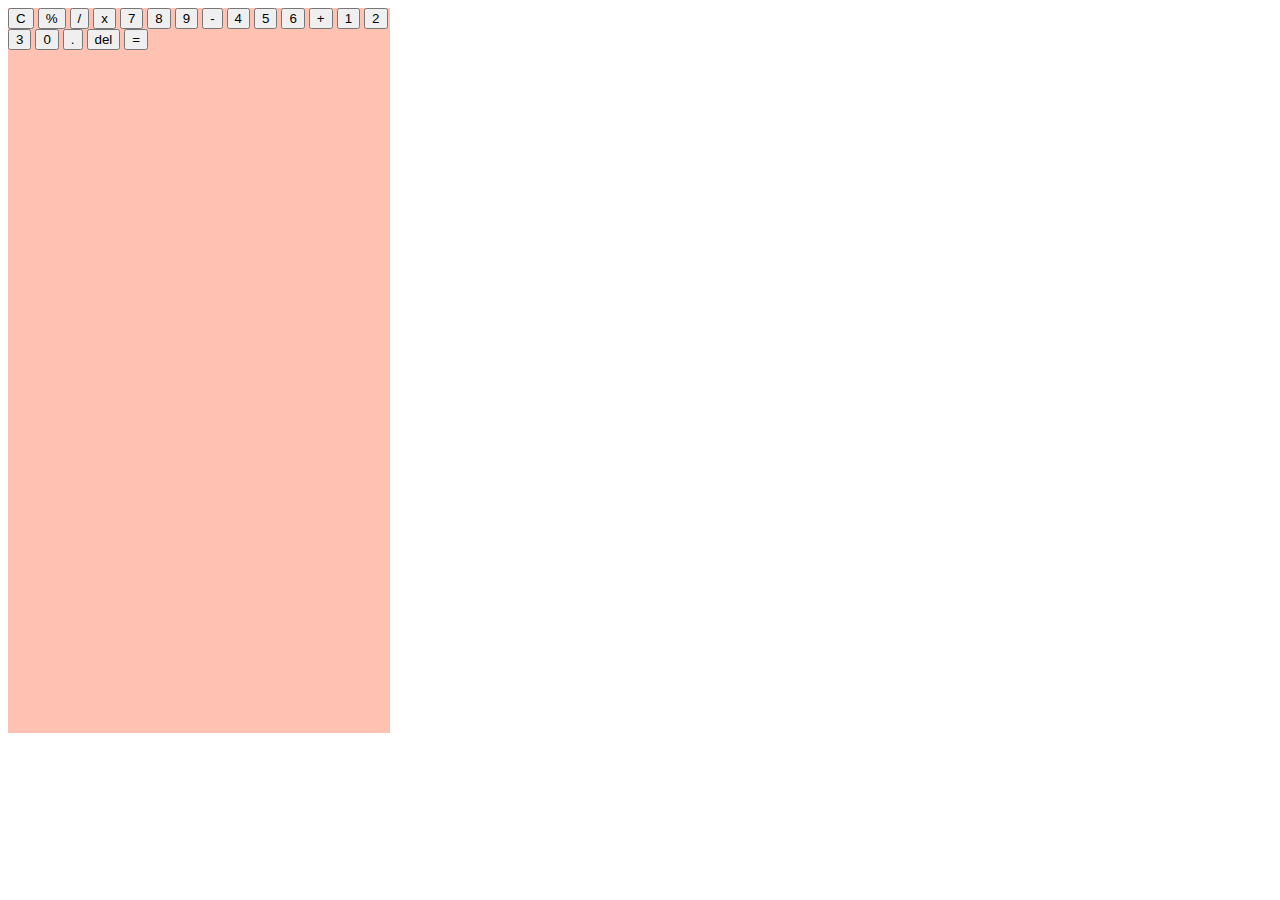
==== main.html @ 4de32b95 "init" ====
<!DOCTYPE html>
<html lang="en">
<head>
    <meta charset="UTF-8">
    <meta http-equiv="X-UA-Compatible" content="IE=edge">
    <meta name="viewport" content="width=device-width, initial-scale=1.0">
    <link rel="stylesheet" href="main.css">
    <title>Document</title>
</head>
<body>
    <div class="main">
        <button class="button">С</button>
        <button class="button">%</button>
        <button class="button">/</button>
        <button class="button">x</button>
        <button class="button">7</button>
        <button class="button">8</button>
        <button class="button">9</button>
        <button class="button">-</button>
        <button class="button">4</button>
        <button class="button">5</button>
        <button class="button">6</button>
        <button class="button">+</button>
        <button class="button">1</button>
        <button class="button">2</button>
        <button class="button">3</button>
        <button class="button">0</button>
        <button class="button">.</button>
        <button class="button">del</button>
        <button class="button">=</button>

    </div>
    
    <script src="index.js"></script>
</body>
</html>
---- main.css ----
.main {
    background-color: #FFC2B2;
    height: 725px;
    width: 382px;
};

.bottom {
    background-color: red;
    height: 500px;
    width: 382px;
    margin-bottom: 10px;
}
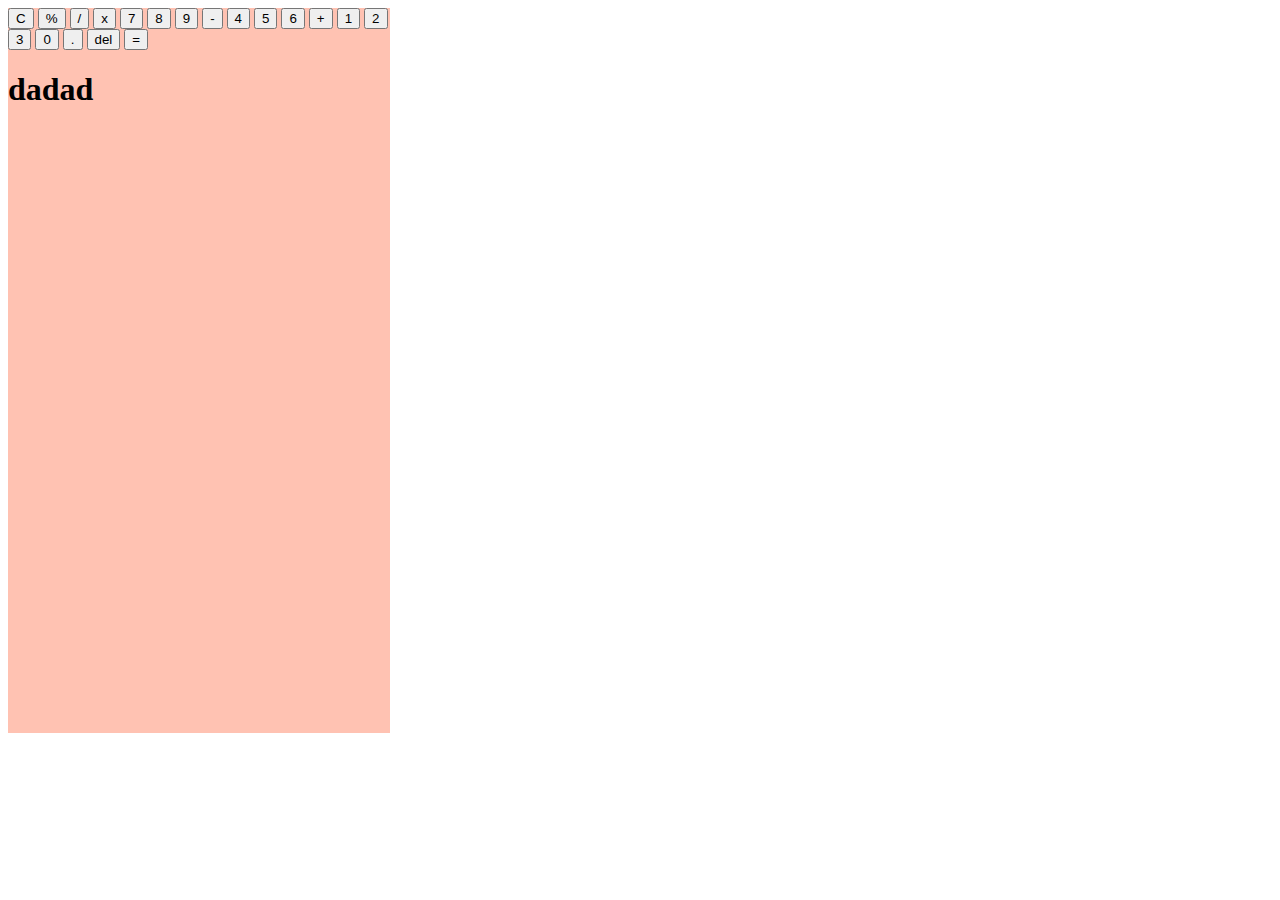
==== commit 0540f12e: "added h1 to main.html" ====
--- a/main.html
+++ b/main.html
@@ -28,6 +28,7 @@
         <button class="button">.</button>
         <button class="button">del</button>
         <button class="button">=</button>
+        <h1>dadad</h1>
 
     </div>
     
--- a/main.css
+++ b/main.css
@@ -9,4 +9,5 @@
     height: 500px;
     width: 382px;
     margin-bottom: 10px;
+    /* dadadsd */
 }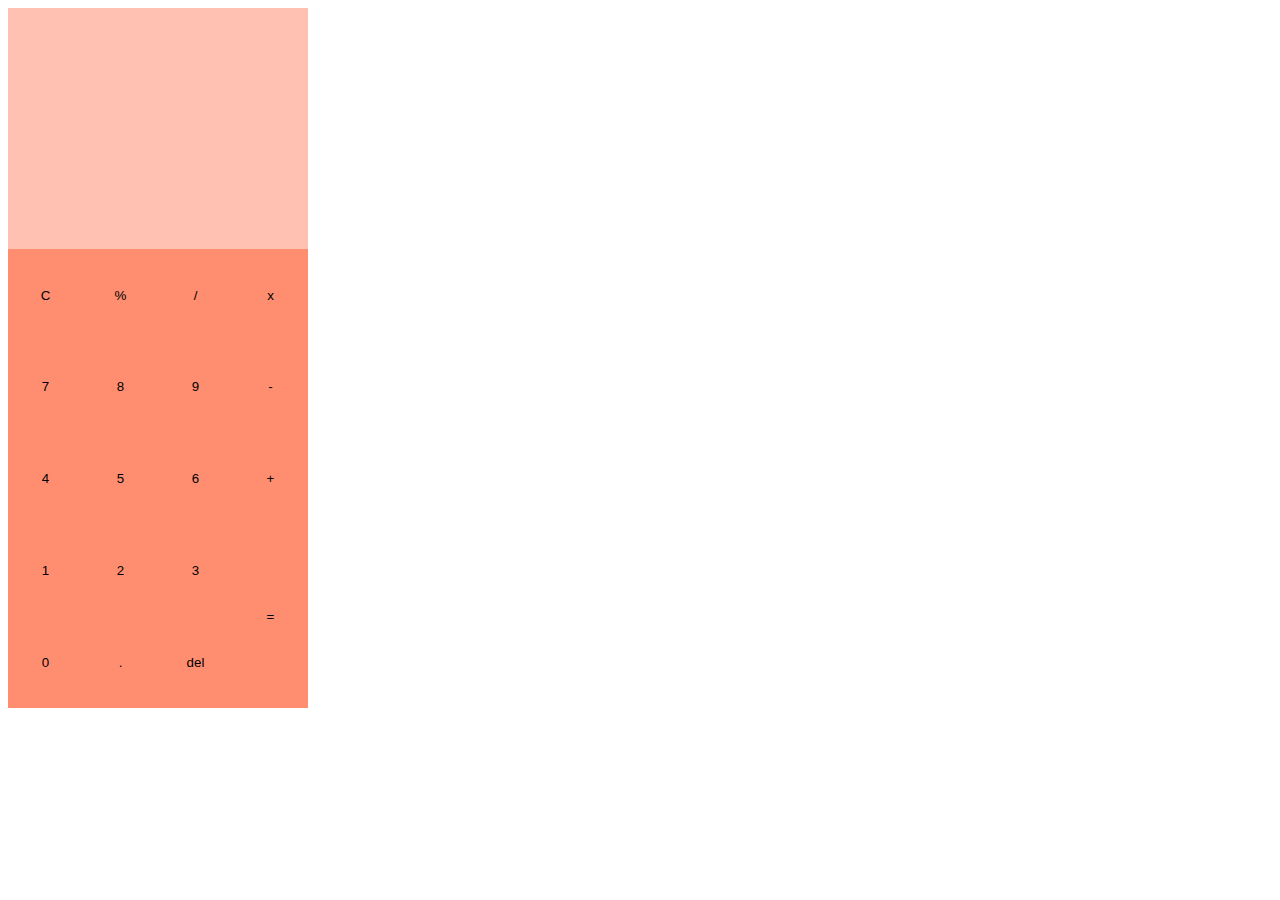
==== commit 5ffab32e: "added cock" ====
--- a/main.html
+++ b/main.html
@@ -8,30 +8,39 @@
     <title>Document</title>
 </head>
 <body>
-    <div class="main">
-        <button class="button">С</button>
-        <button class="button">%</button>
-        <button class="button">/</button>
-        <button class="button">x</button>
-        <button class="button">7</button>
-        <button class="button">8</button>
-        <button class="button">9</button>
-        <button class="button">-</button>
-        <button class="button">4</button>
-        <button class="button">5</button>
-        <button class="button">6</button>
-        <button class="button">+</button>
-        <button class="button">1</button>
-        <button class="button">2</button>
-        <button class="button">3</button>
-        <button class="button">0</button>
-        <button class="button">.</button>
-        <button class="button">del</button>
-        <button class="button">=</button>
-        <h1>dadad</h1>
+    <div class="head">
+        <p id="pe"></p>
+    </div>
+    <div class="buttoms">
+        <div class="colonna">
+            <button class="btn" onclick="insert('C')">C</button>
+            <button class="btn" onclick="insert('7')">7</button>
+            <button class="btn" onclick="insert('4')">4</button>
+            <button class="btn" onclick="insert('1')">1</button>
+            <button class="btn" onclick="insert('0')">0</button>
+        </div>
+        <div class="colonna">
+            <button class="btn" onclick="insert('%')">%</button>
+            <button class="btn" onclick="insert('8')">8</button>
+            <button class="btn" onclick="insert('5')">5</button>
+            <button class="btn" onclick="insert('2')">2</button>
+            <button class="btn" onclick="insert('.')">.</button>
+        </div>
+        <div class="colonna">
+            <button class="btn" onclick="insert('/')">/</button>
+            <button class="btn" onclick="insert('9')">9</button>
+            <button class="btn" onclick="insert('6')">6</button>
+            <button class="btn" onclick="insert('3')">3</button>
+            <button class="btn" onclick="insert('del')">del</button>
+        </div>
+        <div class="colonna">
+            <button class="btn" onclick="insert('x')">x</button>
+            <button class="btn" onclick="insert('-')">-</button>
+            <button class="btn" onclick="insert('+')">+</button>
+            <button class="ravno" onclick="insert('=')">=</button>
+        </div>
+    </div>
 
-    </div>
-    
     <script src="index.js"></script>
 </body>
 </html>--- a/main.css
+++ b/main.css
@@ -1,13 +1,68 @@
-.main {
+body {
+    display: flex;
+    flex-direction: column;
+    width: 300px;
+    height: 700px;
+    color: #FF4819;
+}
+.head {
     background-color: #FFC2B2;
-    height: 725px;
-    width: 382px;
-};
+    width: 100%;
+    height: 250px;
+    justify-content: flex-end;
+    display: flex;
+}
+.buttoms {
+    display: flex;
+    background-color: #FF8E71;
+    width: 100%;
+    height: 475px;
+    justify-content: center;
+    align-items: center;
+}
 
-.bottom {
-    background-color: red;
-    height: 500px;
-    width: 382px;
-    margin-bottom: 10px;
-    /* dadadsd */
+
+.btn {
+    min-width: 100%;
+    background-color: #FF8E71 ;
+    height: 20%;
+    border: none;
+}
+
+
+.colonna:nth-last-child() .btn:nth-last-child() {
+    height: 50%;
+}
+
+.ravno {
+    min-width: 100%;
+    background-color: #FF8E71 ;
+    height: 40%;
+    border: none;
+}
+
+.colonna {
+    height: 100%;
+    display: flex;
+    flex-direction: column;
+    width: 25%;
+    justify-content: center;
+    align-items: center;
+}
+
+.btn:hover {
+    border: 1px solid black;
+}
+
+.ravno:hover {
+    border: 1px solid black;
+
+}
+
+.pe {
+    display: flex;
+    align-self: flex-end;
+    font-size: 40px;
+    font-family: 'Segoe UI', Tahoma, Geneva, Verdana, sans-serif;
+    font-weight: bold;
 }